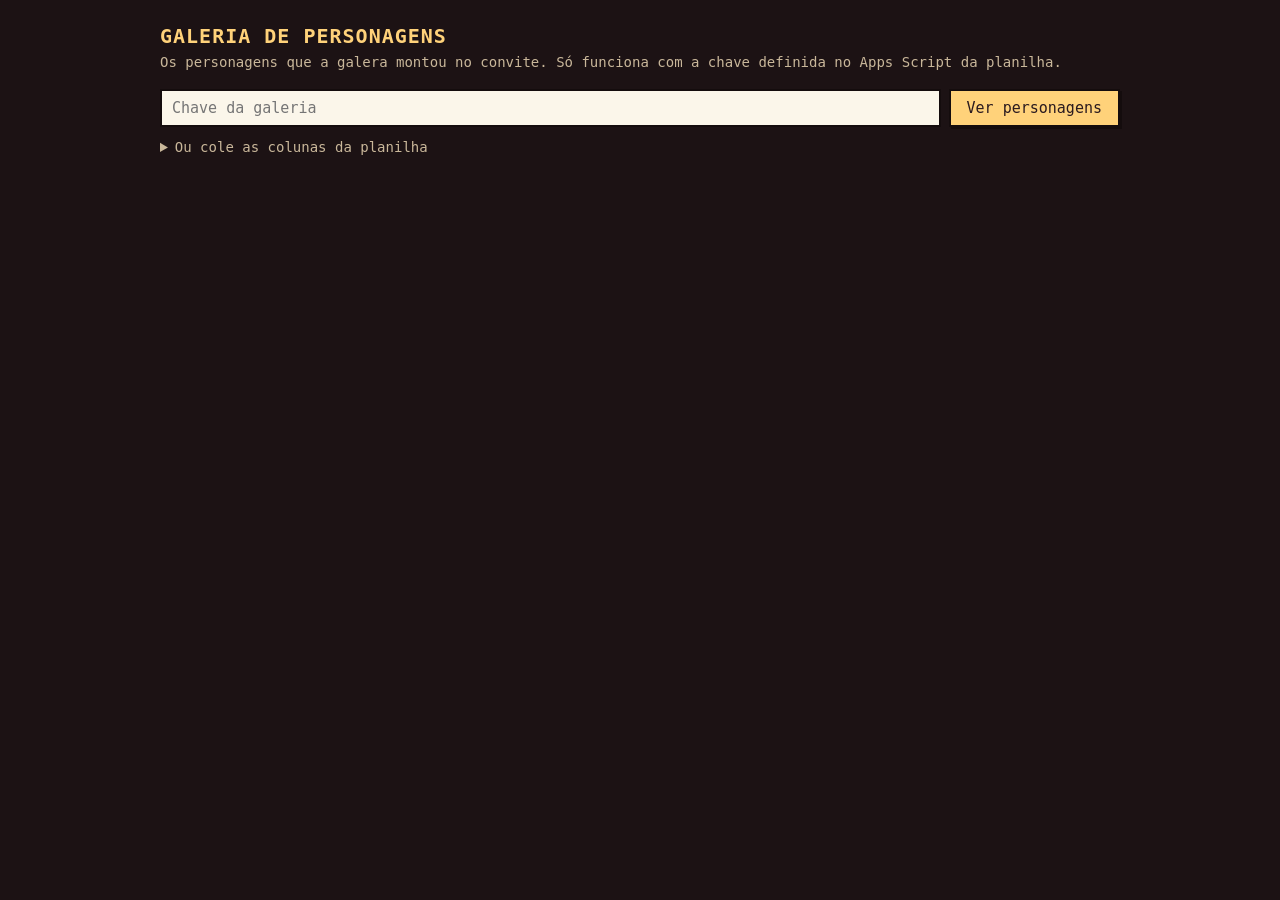
==== galeria.html @ bee8c898 "Cardápio, pedido de comida, chopeira, galeria e endereço - Seu Carlos enche o copo na chopeira antes" ====
<!DOCTYPE html>
<html lang="pt-BR">
<head>
  <meta charset="utf-8">
  <meta name="viewport" content="width=device-width, initial-scale=1">
  <meta name="robots" content="noindex, nofollow">
  <meta name="theme-color" content="#1c1214">
  <title>Galeria de personagens</title>
  <style>
    html, body { margin: 0; background: #1c1214; color: #f4ead2; font-family: ui-monospace, Menlo, Consolas, monospace; }
    main { max-width: 960px; margin: 0 auto; padding: 24px 16px 48px; }
    h1 { font-size: 20px; color: #ffd27a; margin: 0 0 4px; letter-spacing: 1px; }
    p { color: #c9b79a; line-height: 1.5; margin: 0 0 16px; font-size: 14px; }
    form { display: flex; gap: 8px; flex-wrap: wrap; margin-bottom: 12px; }
    input, textarea, button { font: inherit; font-size: 15px; border: 2px solid #140c0d; }
    input, textarea { background: #fbf6ea; color: #2a1a1f; padding: 8px 10px; }
    input { flex: 1 1 200px; }
    textarea { width: 100%; box-sizing: border-box; min-height: 90px; }
    button { background: #ffd27a; color: #2a1a1f; padding: 8px 16px; cursor: pointer; box-shadow: 2px 2px 0 #140c0d; }
    button:active { transform: translate(1px, 1px); box-shadow: 1px 1px 0 #140c0d; }
    details { margin: 8px 0 20px; color: #c9b79a; font-size: 14px; }
    summary { cursor: pointer; }
    #msg { min-height: 20px; color: #ffd27a; font-size: 14px; }
    #resumo { color: #f4ead2; font-size: 14px; margin: 16px 0 8px; }
    #grade { display: grid; grid-template-columns: repeat(auto-fill, minmax(116px, 1fr)); gap: 10px; }
    #grade canvas { width: 100%; height: auto; image-rendering: pixelated; display: block; }
  </style>
</head>
<body>
  <main>
    <h1>GALERIA DE PERSONAGENS</h1>
    <p>Os personagens que a galera montou no convite. Só funciona com a chave definida no Apps Script da planilha.</p>
    <form id="form-chave">
      <input id="chave" type="password" placeholder="Chave da galeria" autocomplete="current-password" aria-label="Chave da galeria">
      <button type="submit">Ver personagens</button>
    </form>
    <details>
      <summary>Ou cole as colunas da planilha</summary>
      <p>Selecione na planilha as colunas Nome, Resposta e Personagem, copie e cole aqui.</p>
      <textarea id="colar" aria-label="Linhas copiadas da planilha"></textarea>
      <button id="botao-colar" type="button">Montar galeria</button>
    </details>
    <div id="msg" role="status"></div>
    <div id="resumo"></div>
    <div id="grade"></div>
  </main>
  <script type="module" src="js/galeria.js"></script>
</body>
</html>
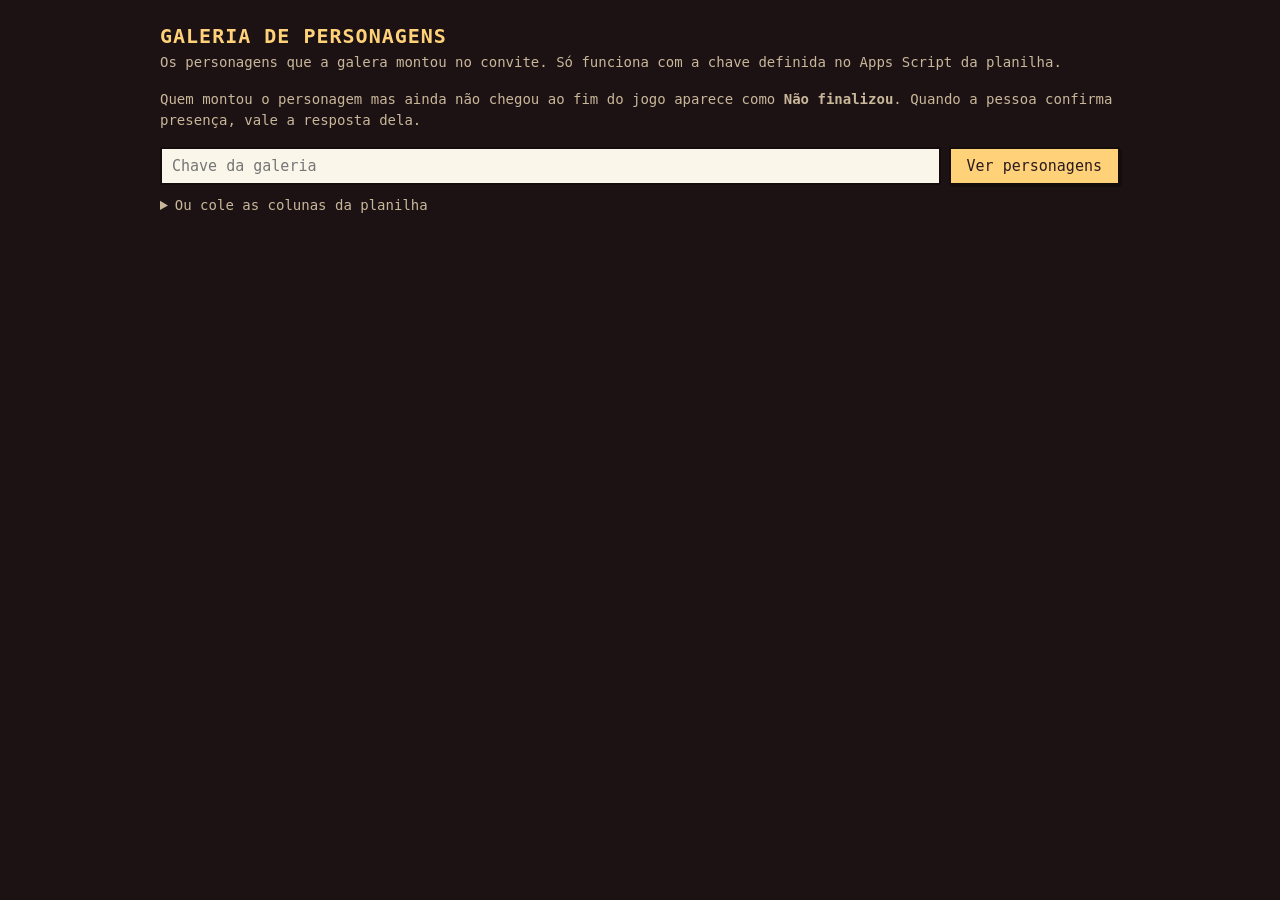
==== commit 54c4c34a: "Galeria mostra quem montou o personagem e não terminou Ao tocar em Pronto no criador, o jogo envia u" ====
--- a/galeria.html
+++ b/galeria.html
@@ -30,6 +30,7 @@
   <main>
     <h1>GALERIA DE PERSONAGENS</h1>
     <p>Os personagens que a galera montou no convite. Só funciona com a chave definida no Apps Script da planilha.</p>
+    <p>Quem montou o personagem mas ainda não chegou ao fim do jogo aparece como <b>Não finalizou</b>. Quando a pessoa confirma presença, vale a resposta dela.</p>
     <form id="form-chave">
       <input id="chave" type="password" placeholder="Chave da galeria" autocomplete="current-password" aria-label="Chave da galeria">
       <button type="submit">Ver personagens</button>
